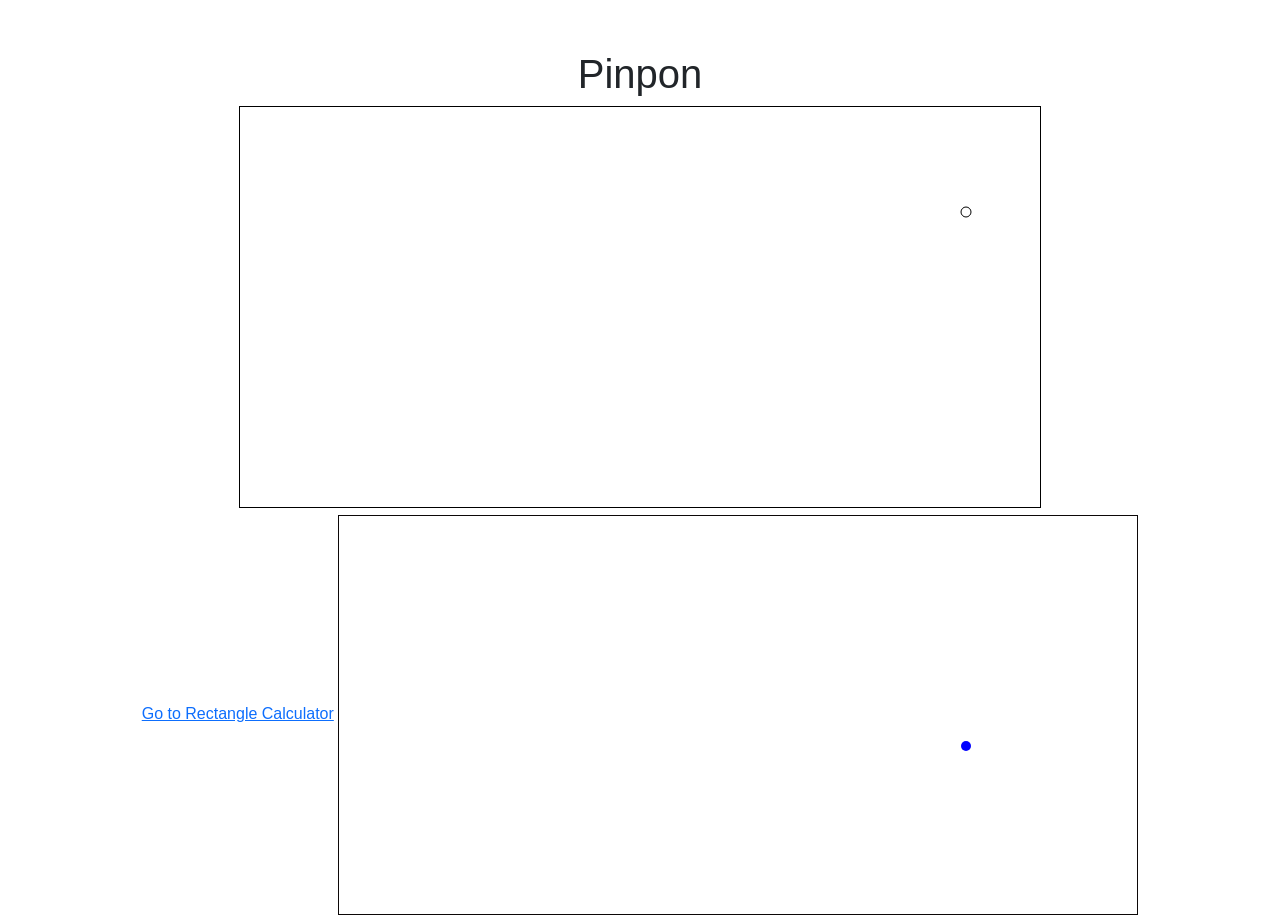
==== pinpon.html @ e8da1472 "General additions" ====
<!DOCTYPE html>
<html lang="en">
<head>
    <link href="https://cdn.jsdelivr.net/npm/bootstrap@5.3.8/dist/css/bootstrap.min.css" rel="stylesheet" integrity="sha384-sRIl4kxILFvY47J16cr9ZwB07vP4J8+LH7qKQnuqkuIAvNWLzeN8tE5YBujZqJLB" crossorigin="anonymous">
    <meta charset="UTF-8">
    <meta name="viewport" content="width=device-width, initial-scale=1.0">
    <title>Document</title>
    <style>
        body {
            font-family: Arial, sans-serif;
            text-align: center;
            margin-top: 50px;
        }
    </style>
    <script src="pinpon.js" defer></script>
</head>
<body>
    <h1>Pinpon</h1>
    <canvas id="pinponCanvas" width="800" height="400" style="border:1px solid #000000;"></canvas><br>
    <a href="index.html">Go to Rectangle Calculator</a>
</body>
</html>
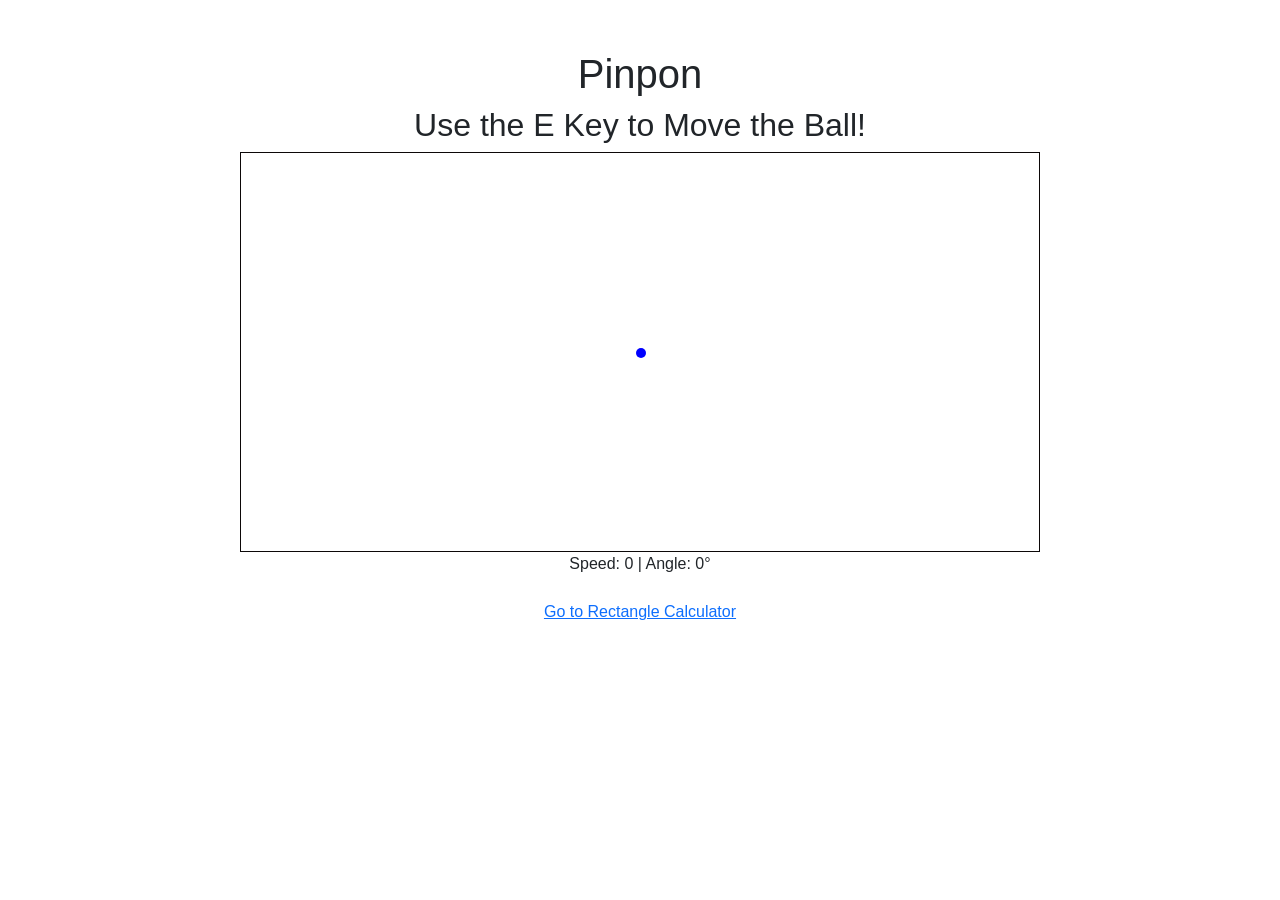
==== commit 7837cda5: "Added an animate function to the SVG element." ====
--- a/pinpon.html
+++ b/pinpon.html
@@ -12,11 +12,21 @@
             margin-top: 50px;
         }
     </style>
-    <script src="pinpon.js" defer></script>
+    <script src="pinpon.js" defer>
+    </script>
 </head>
 <body>
+<div id="main-wrapper">
     <h1>Pinpon</h1>
-    <canvas id="pinponCanvas" width="800" height="400" style="border:1px solid #000000;"></canvas><br>
+    <h2> Use the E Key to Move the Ball!</h2>
+<div id="game-container" class="d-flex justify-content-center"></div>
+    
+    <div id="stats-display">
+        Speed: 0 | Angle: 0°
+    </div>
+    
+    <br>
     <a href="index.html">Go to Rectangle Calculator</a>
+</div>
 </body>
 </html>
